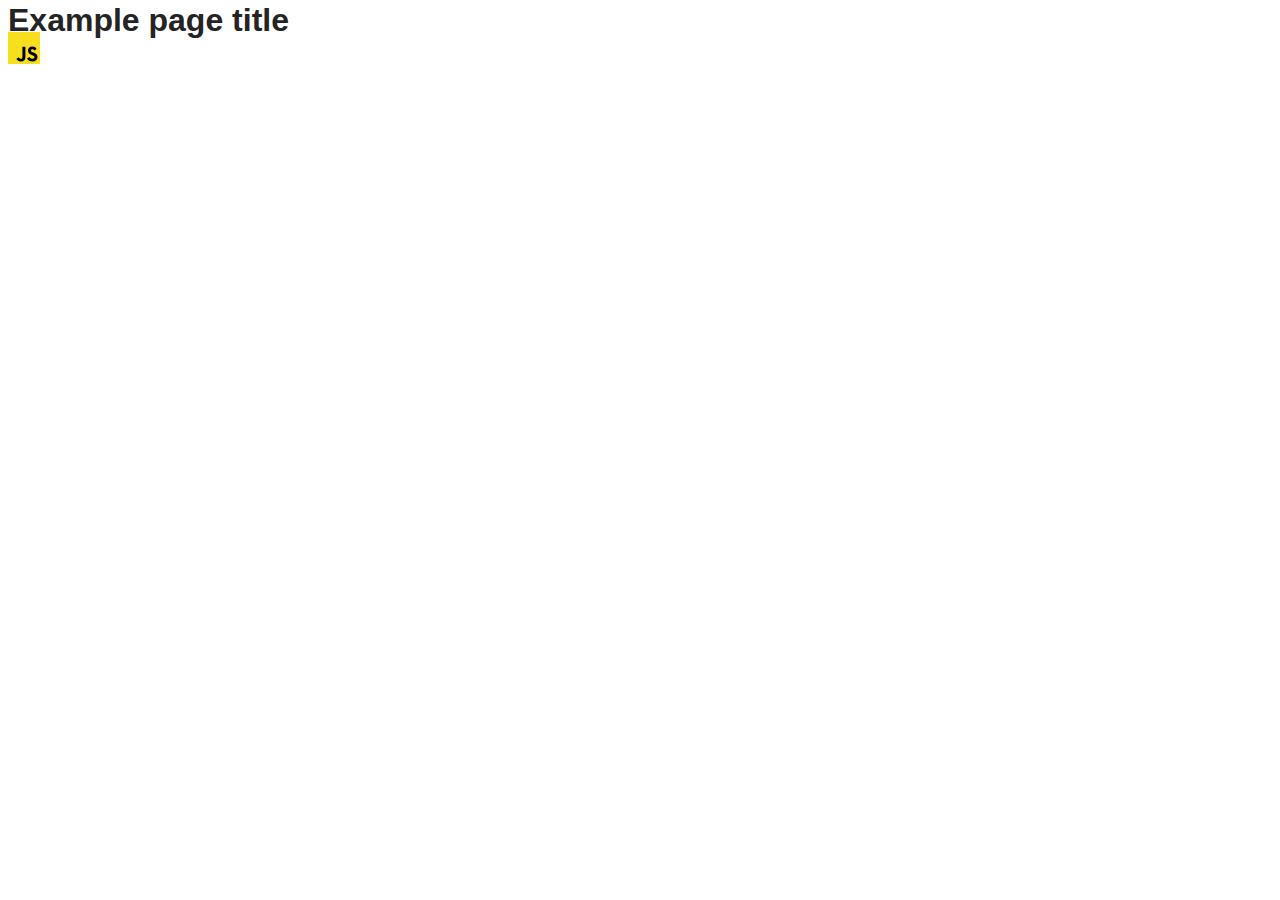
==== src/index.html @ 3d322f7f "Initial commit" ====
<!DOCTYPE html>
<html lang="en">
  <head>
    <meta charset="UTF-8" />
    <link rel="icon" type="image/svg+xml" href="/favicon.svg" />
    <meta name="viewport" content="width=device-width, initial-scale=1.0" />
    <title>Vanilla App Template</title>
    <link rel="stylesheet" href="./css/styles.css" />
  </head>
  <body>
    <load ="partials/header.html" />

    <section>
      <h1>Example page title</h1>
      <!-- Path to images as from index.html file -->
      <img src="./img/javascript.svg" alt="" />
    </section>

    <!-- Loads the specified .html file -->
    <load ="partials/vite-promo.html" />

    <script type="module" src="./main.js"></script>
  </body>
</html>
---- src/css/styles.css ----
/**
  |============================
  | include css partials with
  | default @import url()
  |============================
*/
@import url('./reset.css');
@import url('./vite-promo.css');
@import url('./header.css');

:root {
  font-family: Inter, Avenir, Helvetica, Arial, sans-serif;
  font-size: 16px;
  line-height: 24px;
  font-weight: 400;

  color: #242424;
  background-color: rgba(255, 255, 255, 0.87);

  font-synthesis: none;
  text-rendering: optimizeLegibility;
  -webkit-font-smoothing: antialiased;
  -moz-osx-font-smoothing: grayscale;
  -webkit-text-size-adjust: 100%;
}
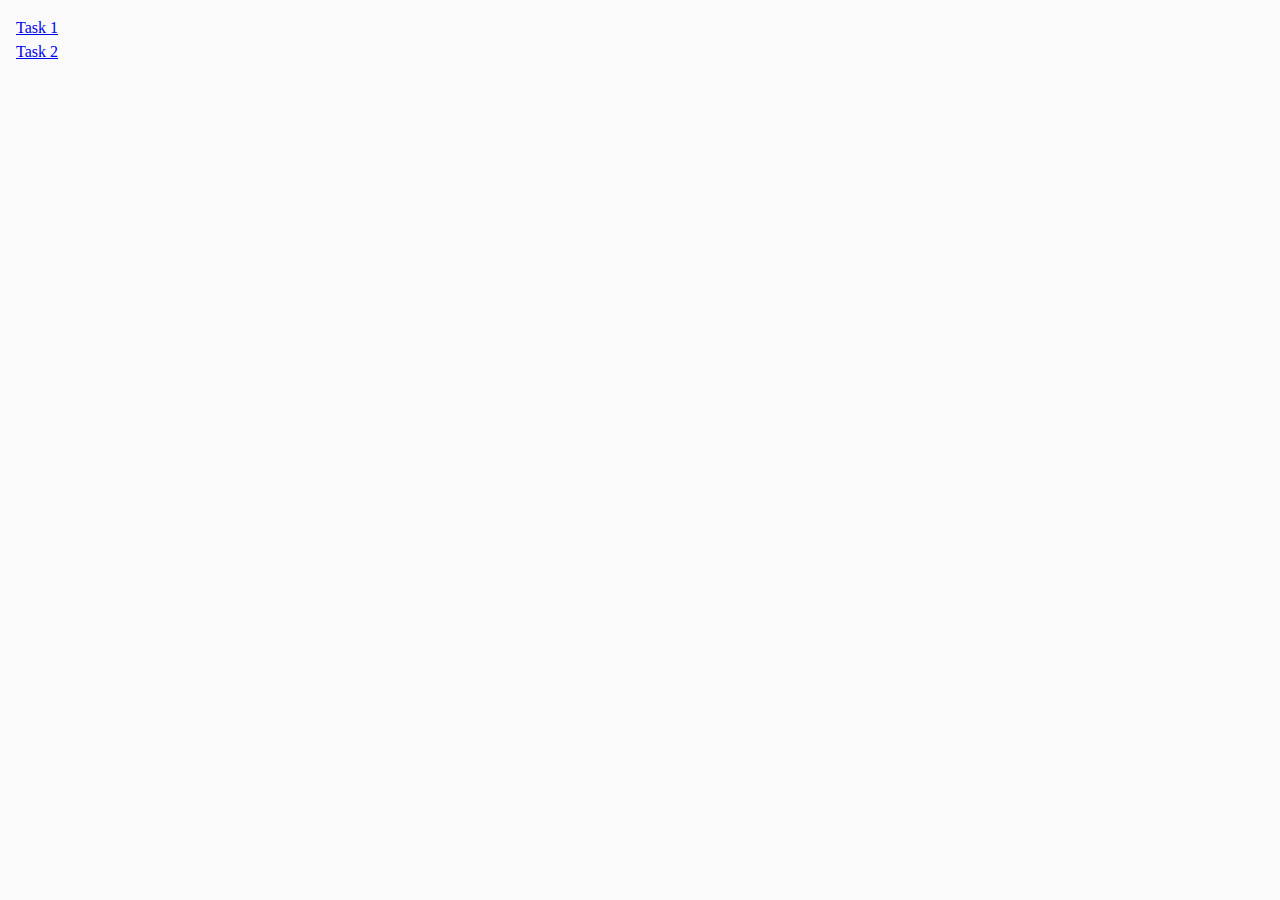
==== commit fffbc422: "homework9" ====
--- a/src/index.html
+++ b/src/index.html
@@ -8,17 +8,9 @@
     <link rel="stylesheet" href="./css/styles.css" />
   </head>
   <body>
-    <load ="partials/header.html" />
-
-    <section>
-      <h1>Example page title</h1>
-      <!-- Path to images as from index.html file -->
-      <img src="./img/javascript.svg" alt="" />
-    </section>
-
-    <!-- Loads the specified .html file -->
-    <load ="partials/vite-promo.html" />
-
-    <script type="module" src="./main.js"></script>
+    <ul>
+      <li><a href="./1-gallery.html">Task 1</a></li>
+      <li><a href="./2-form.html">Task 2</a></li>
+    </ul>
   </body>
 </html>
--- a/src/css/styles.css
+++ b/src/css/styles.css
@@ -1,25 +1,78 @@
-/**
-  |============================
-  | include css partials with
-  | default @import url()
-  |============================
-*/
-@import url('./reset.css');
-@import url('./vite-promo.css');
-@import url('./header.css');
-
-:root {
-  font-family: Inter, Avenir, Helvetica, Arial, sans-serif;
-  font-size: 16px;
-  line-height: 24px;
-  font-weight: 400;
-
-  color: #242424;
-  background-color: rgba(255, 255, 255, 0.87);
-
-  font-synthesis: none;
-  text-rendering: optimizeLegibility;
+body {
+  margin: 16px;
+  font-family: Montserrat;
   -webkit-font-smoothing: antialiased;
   -moz-osx-font-smoothing: grayscale;
-  -webkit-text-size-adjust: 100%;
+  background-color: #fafafa;
+  color: #212121;
+  line-height: 1.5;
 }
+
+
+ul {
+  padding: 0;
+  margin: 0;
+}
+
+li {
+  list-style: none;
+}
+
+.gallery {
+  display: flex;
+  flex-wrap: wrap;
+  row-gap: 48px;
+  column-gap: 24px;
+  justify-content: center;
+  margin-right: auto;
+  margin-left: auto;
+  margin-top: 100px;
+  margin-bottom: 100px;
+  width: 1128px;
+}
+
+.gallery li a img {
+  width: 360px;
+  height: 300px;
+}
+
+.feedback-form label {
+  display: flex;
+  flex-direction: column;
+  align-items: flex-start;
+  gap: 8px;
+  color: #2E2F42;
+  font-size: 16px;
+  font-weight: 400;
+  line-height: 24px;
+  letter-spacing: 0.64px;
+
+}
+
+.feedback-form input {
+  margin-bottom: 8px;
+  width: 192px;
+  height: 24px;
+}
+
+.feedback-form button {
+  margin-top: 8px;
+  display: flex;
+  padding: 8px 16px;
+  justify-content: center;
+  align-items: center;
+  gap: 10px;
+  border-radius: 8px;
+  background: #4E75FF;
+  color: #FFF;
+  font-size: 16px;
+  font-weight: 500;
+  line-height: 24px;
+  letter-spacing: 0.64px;
+}
+
+.feedback-form textarea{
+  resize: none;
+  width: 192px;
+  height: 80px;
+}